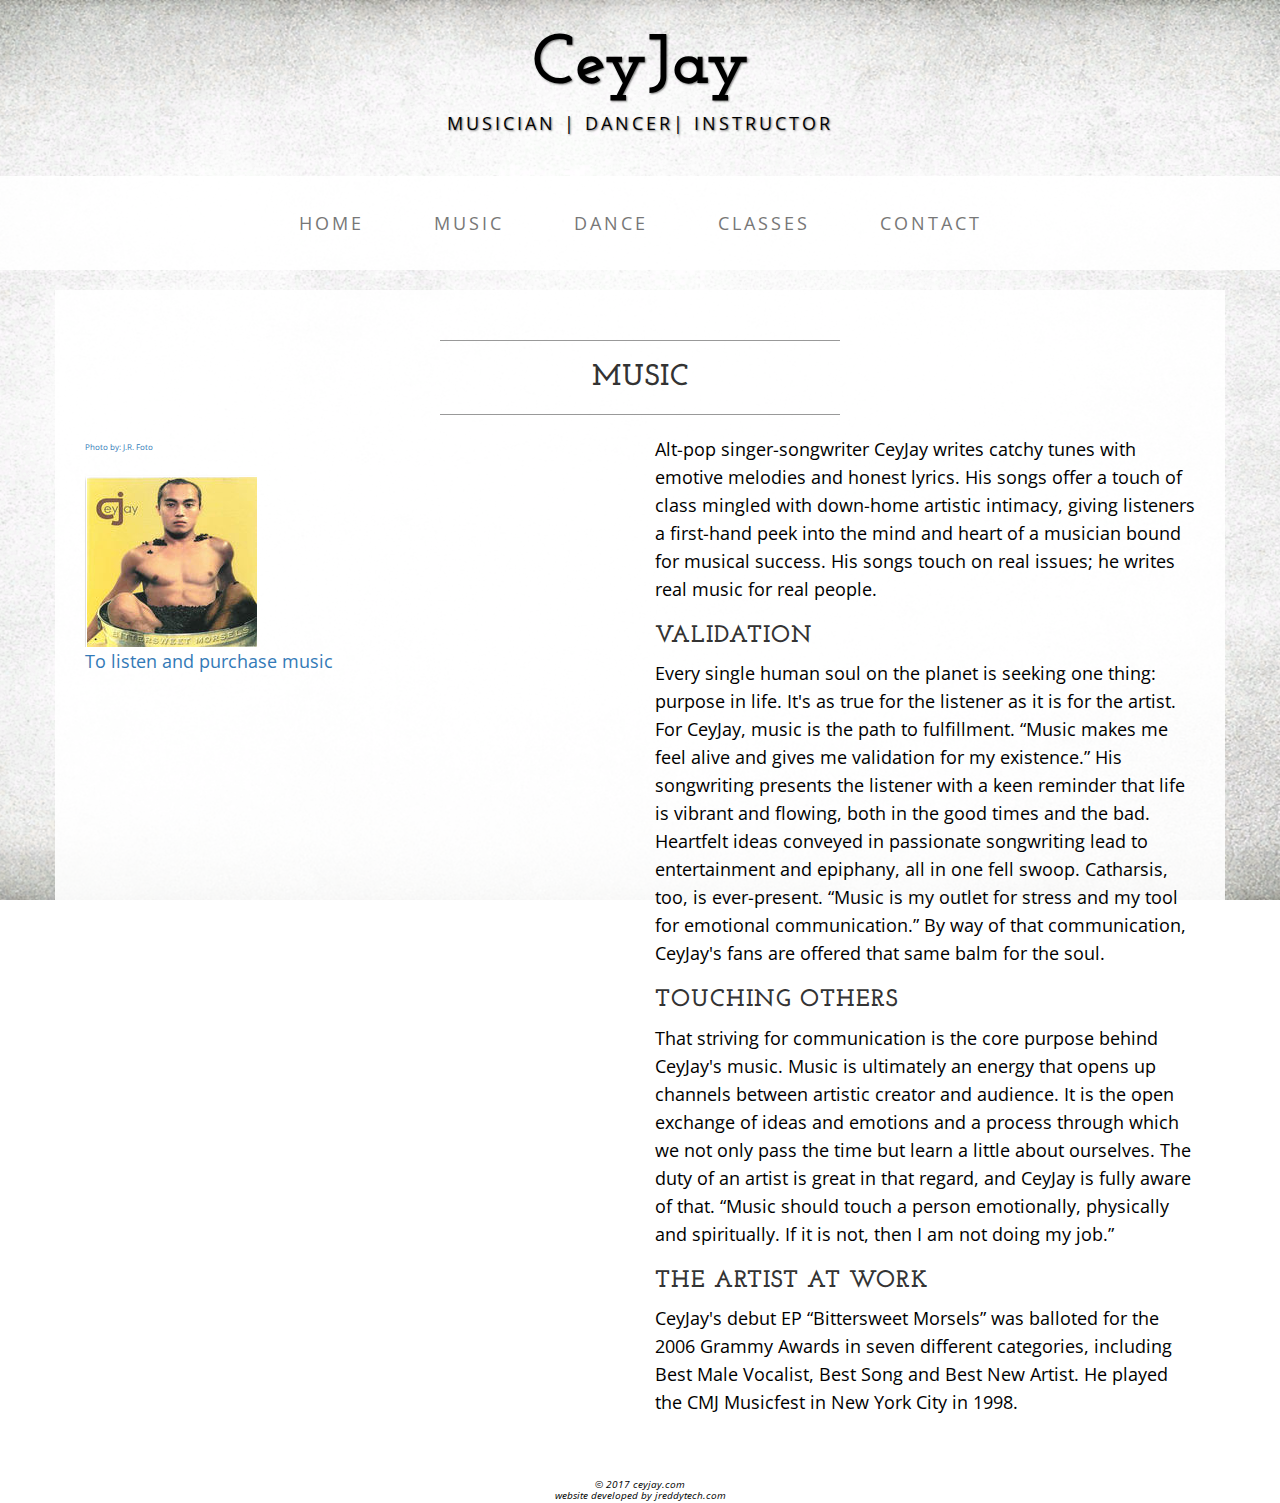
==== about.html @ e0f5177a "added video in music" ====
<!DOCTYPE html>
<html lang="en">

<head>

    <meta charset="utf-8">
    <meta http-equiv="X-UA-Compatible" content="IE=edge">
    <meta name="viewport" content="width=device-width, initial-scale=1">
    <meta name="description" content="">
    <meta name="author" content="">

    <title>Music</title>

    <!-- Bootstrap Core CSS -->
    <link href="css/bootstrap.min.css" rel="stylesheet">

    <!-- Custom CSS -->
    <link href="css/business-casual.css" rel="stylesheet">

    <!-- Fonts -->
    <link href="https://fonts.googleapis.com/css?family=Open+Sans:300italic,400italic,600italic,700italic,800italic,400,300,600,700,800" rel="stylesheet" type="text/css">
    <link href="https://fonts.googleapis.com/css?family=Josefin+Slab:100,300,400,600,700,100italic,300italic,400italic,600italic,700italic" rel="stylesheet" type="text/css">

    <!-- HTML5 Shim and Respond.js IE8 support of HTML5 elements and media queries -->
    <!-- WARNING: Respond.js doesn't work if you view the page via file:// -->
    <!--[if lt IE 9]>
        <script src="https://oss.maxcdn.com/libs/html5shiv/3.7.0/html5shiv.js"></script>
        <script src="https://oss.maxcdn.com/libs/respond.js/1.4.2/respond.min.js"></script>
    <![endif]-->

</head>

<body>

<div style="color: black;" class="brand">CeyJay</div>
<div style="color: black;" class="address-bar">Musician | Dancer| Instructor </div>

    <!-- Navigation -->
    <nav class="navbar navbar-default" role="navigation">
        <div class="container">
            <!-- Brand and toggle get grouped for better mobile display -->
            <div class="navbar-header">
                <button type="button" class="navbar-toggle" data-toggle="collapse" data-target="#bs-example-navbar-collapse-1">
                    <span class="sr-only">Toggle navigation</span>
                    <span class="icon-bar"></span>
                    <span class="icon-bar"></span>
                    <span class="icon-bar"></span>
                </button>
                <!-- navbar-brand is hidden on larger screens, but visible when the menu is collapsed -->
                <a class="navbar-brand" href="index.html">CeyJay</a>
            </div>
            <!-- Collect the nav links, forms, and other content for toggling -->
            <div class="collapse navbar-collapse" id="bs-example-navbar-collapse-1">
                <ul class="nav navbar-nav">
                    <li>
                        <a href="index.html">Home</a>
                    </li>
                    <li>
                        <a href="about.html">Music</a>
                    </li>
                    <li>
                        <a href="blog.html">Dance</a>
                    </li>
                    <li>
                        <a href="classes.html">Classes</a>
                    </li>
                    <li>
                        <a href="contact.html">Contact</a>
                    </li>
                </ul>
            </div>
            <!-- /.navbar-collapse -->
        </div>
        <!-- /.container -->
    </nav>

    <div class="container">

        <div class="row">
            <div class="box">
                <div class="col-lg-12">
                    <hr>
                    <h2 style="text-align: center;">Music
                        <!--<strong>business casual</strong>-->
                    </h2>
                    <hr>
                </div>
                <div class="col-md-6">
                    <img class="img-responsive img-border-left"
                         src="img/lay_on_piano.jpg" alt="">
                    <!--<img class="img-responsive img-border-left" src="img/slide-2.jpg" alt="">-->
                    <a  style="font-size: 8px;" href="https://www.facebook.com/jrfotoLA?ref=ts&fref=ts">Photo by: J.R. Foto</a>
                    <img style="margin-top: 20px"  class="img-responsive img-border-left"
                         src="img/music_logo.png" alt="">
                    <p>
                        <a href="https://itunes.apple.com/us/album/bittersweet-morsels-ep/id275667358">To listen and purchase music</a></p>
                        
                        <div style="margin-top: 40px;" class="embed-responsive embed-responsive-4by3">

                            <iframe width="560" height="315" src="https://www.youtube.com/embed/akujCxN6GPQ" frameborder="0" allowfullscreen></iframe>
                        </div>
                </div>
                <div class="col-md-6">
                    <p>Alt-pop singer-songwriter CeyJay writes catchy tunes with emotive melodies and honest lyrics. His songs offer a touch of class mingled with down-home artistic intimacy, giving listeners a first-hand peek into the mind and heart of a musician bound for musical success. His songs touch on real issues; he writes real music for real people.</p>
                    <h3>Validation</h3>
                    <p>Every single human soul on the planet is seeking one thing: purpose in life. It's as true for the listener as it is for the artist. For CeyJay, music is the path to fulfillment. “Music makes me feel alive and gives me validation for my existence.” His songwriting presents the listener with a keen reminder that life is vibrant and flowing, both in the good times and the bad. Heartfelt ideas conveyed in passionate songwriting lead to entertainment and epiphany, all in one fell swoop. Catharsis, too, is ever-present. “Music is my outlet for stress and my tool for emotional communication.” By way of that communication, CeyJay's fans are offered that same balm for the soul.</p>
                    <h3>Touching Others</h3>
                    <p>That striving for communication is the core purpose behind CeyJay's music. Music is ultimately an energy that opens up channels between artistic creator and audience. It is the open exchange of ideas and emotions and a process through which we not only pass the time but learn a little about ourselves. The duty of an artist is great in that regard, and CeyJay is fully aware of that. “Music should touch a person emotionally, physically and spiritually. If it is not, then I am not doing my job.”</p>
                    <h3>The Artist at Work</h3>
                    <p>CeyJay's debut EP “Bittersweet Morsels” was balloted for the 2006 Grammy Awards in seven different categories, including Best Male Vocalist, Best Song and Best New Artist. He played the CMJ Musicfest in New York City in 1998.</p>
                </div>
                <div class="clearfix"></div>
            </div>
        </div>

        <!--<div class="row">-->
            <!--<div class="box">-->
                <!--<div class="col-lg-12">-->
                    <!--<hr>-->
                    <!--<h2 class="intro-text text-center">Our-->
                        <!--<strong>Team</strong>-->
                    <!--</h2>-->
                    <!--<hr>-->
                <!--</div>-->
                <!--<div class="col-sm-4 text-center">-->
                    <!--<img class="img-responsive" src="http://placehold.it/750x450" alt="">-->
                    <!--<h3>John Smith-->
                        <!--<small>Job Title</small>-->
                    <!--</h3>-->
                <!--</div>-->
                <!--<div class="col-sm-4 text-center">-->
                    <!--<img class="img-responsive" src="http://placehold.it/750x450" alt="">-->
                    <!--<h3>John Smith-->
                        <!--<small>Job Title</small>-->
                    <!--</h3>-->
                <!--</div>-->
                <!--<div class="col-sm-4 text-center">-->
                    <!--<img class="img-responsive" src="http://placehold.it/750x450" alt="">-->
                    <!--<h3>John Smith-->
                        <!--<small>Job Title</small>-->
                    <!--</h3>-->
                <!--</div>-->
                <!--<div class="clearfix"></div>-->
            <!--</div>-->
        <!--</div>-->

    </div>
    <!-- /.container -->

    <footer>
        <div class="container">
            <div class="row">
                <i><div style="font-size: 8px;" class="col-lg-12 text-center">
                    <p> &copy; 2017 ceyjay.com</p>
                    <p style="margin-top: -5px"> website developed by jreddytech.com</p>
                </div>
                </i>
            </div>
        </div>
    </footer>

    <!-- jQuery -->
    <script src="js/jquery.js"></script>

    <!-- Bootstrap Core JavaScript -->
    <script src="js/bootstrap.min.js"></script>

</body>

</html>
---- css/business-casual.css ----
/*!
 * Start Bootstrap - Business Casual (http://startbootstrap.com/)
 * Copyright 2013-2016 Start Bootstrap
 * Licensed under MIT (https://github.com/BlackrockDigital/startbootstrap/blob/gh-pages/LICENSE)
 */

body {
    font-family: "Open Sans","Helvetica Neue",Helvetica,Arial,sans-serif;
    background: url('../img/bg.jpg') no-repeat center center fixed;
    -webkit-background-size: cover;
    -moz-background-size: cover;
    background-size: cover;
    -o-background-size: cover;
}

h1,
h2,
h3,
h4,
h5,
h6 {
    text-transform: uppercase;
    font-family: "Josefin Slab","Helvetica Neue",Helvetica,Arial,sans-serif;
    font-weight: 700;
    letter-spacing: 1px;
}

p {
    font-size: 1.25em;
    line-height: 1.6;
    color: #000;
}

hr {
    max-width: 400px;
    border-color: #999999;
}

.brand,
.address-bar {
    display: none;
}

.navbar-brand {
    text-transform: uppercase;
    font-weight: 900;
    letter-spacing: 2px;
}

.navbar-nav {
    text-transform: uppercase;
    font-weight: 400;
    letter-spacing: 3px;
}

.img-full {
    min-width: 100%;
}

.brand-before,
.brand-name {
    text-transform: capitalize;
}

.brand-before {
    margin: 15px 0;
}

.brand-name {
    margin: 0;
    font-size: 4em;
}

.tagline-divider {
    margin: 15px auto 3px;
    max-width: 250px;
    border-color: #999999;
}

.box {
    margin-bottom: 20px;
    padding: 30px 15px;
    background: #fff;
    background: rgba(255,255,255,0.9);
}

.intro-text {
    text-transform: uppercase;
    font-size: 1.25em;
    font-weight: 400;
    letter-spacing: 1px;
}

.img-border {
    float: none;
    margin: 0 auto 0;
    border: #999999 solid 1px;
}

.img-left {
    float: none;
    margin: 0 auto 0;
}

footer {
    background: #fff;
    background: rgba(255,255,255,0.9);
}

footer p {
    margin: 0;
/*     padding: 50px 0; */
}

@media screen and (min-width:768px) {
    .brand {
        display: inherit;
        margin: 0;
        padding: 30px 0 10px;
        text-align: center;
        text-shadow: 1px 1px 2px rgba(0,0,0,0.5);
        font-family: "Josefin Slab","Helvetica Neue",Helvetica,Arial,sans-serif;
        font-size: 5em;
        font-weight: 700;
        line-height: normal;
        color: #fff;
    }

    .top-divider {
        margin-top: 0;
    }

    .img-left {
        float: left;
        margin-right: 25px;
    }

    .address-bar {
        display: inherit;
        margin: 0;
        padding: 0 0 40px;
        text-align: center;
        text-shadow: 1px 1px 2px rgba(0,0,0,0.5);
        text-transform: uppercase;
        font-size: 1.25em;
        font-weight: 400;
        letter-spacing: 3px;
        color: #fff;
    }

    .navbar {
        border-radius: 0;
    }

    .navbar-header {
        display: none;
    }

    .navbar {
        min-height: 0;
    }

    .navbar-default {
        border: none;
        background: #fff;
        background: rgba(255,255,255,0.9);
    }

    .nav>li>a {
        padding: 35px;
    }

    .navbar-nav>li>a {
        line-height: normal;
    }

    .navbar-nav {
        display: table;
        float: none;
        margin: 0 auto;
        table-layout: fixed;
        font-size: 1.25em;
    }
}

@media screen and (min-width:1200px) {
    .box:after {
        content: '';
        display: table;
        clear: both;
    }
}
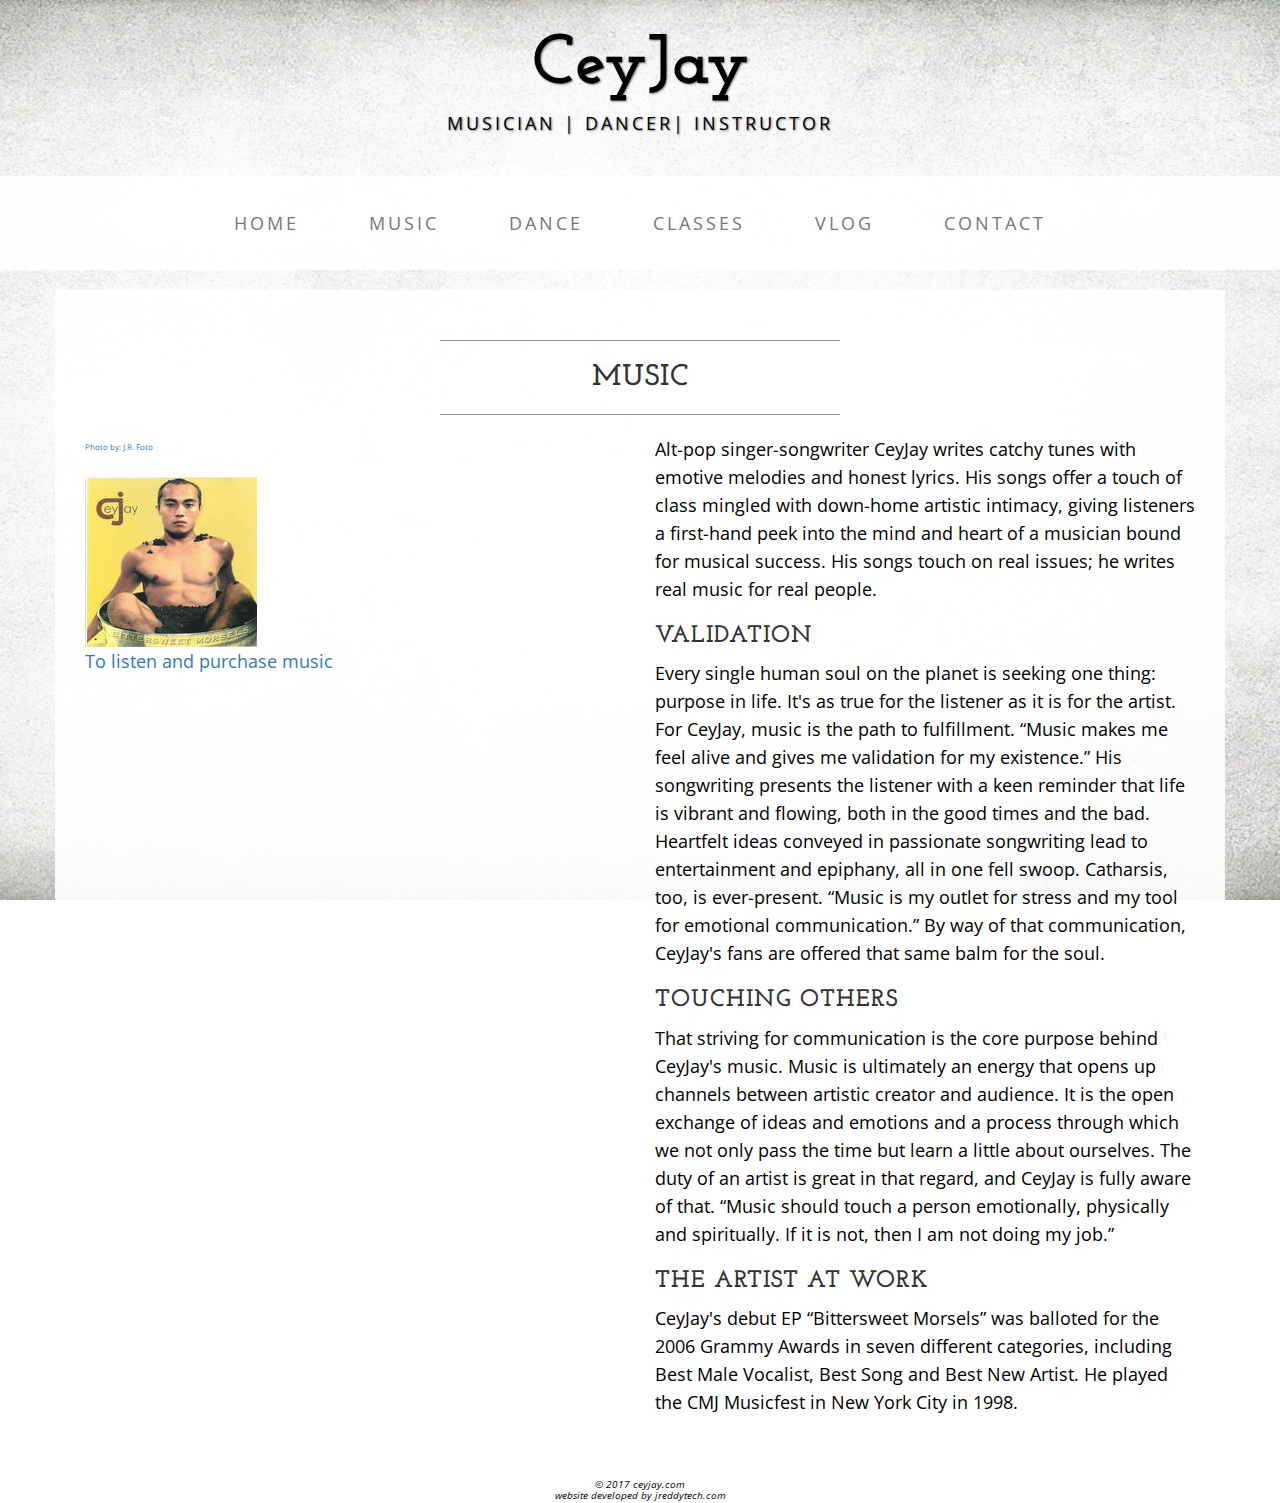
==== commit 77431af1: "added vlog" ====
--- a/about.html
+++ b/about.html
@@ -50,25 +50,28 @@
                 <a class="navbar-brand" href="index.html">CeyJay</a>
             </div>
             <!-- Collect the nav links, forms, and other content for toggling -->
-            <div class="collapse navbar-collapse" id="bs-example-navbar-collapse-1">
-                <ul class="nav navbar-nav">
-                    <li>
-                        <a href="index.html">Home</a>
-                    </li>
-                    <li>
-                        <a href="about.html">Music</a>
-                    </li>
-                    <li>
-                        <a href="blog.html">Dance</a>
-                    </li>
-                    <li>
-                        <a href="classes.html">Classes</a>
-                    </li>
-                    <li>
-                        <a href="contact.html">Contact</a>
-                    </li>
-                </ul>
-            </div>
+               <div class="collapse navbar-collapse" id="bs-example-navbar-collapse-1">
+            <ul class="nav navbar-nav">
+                <li>
+                    <a href="index.html">Home</a>
+                </li>
+                <li>
+                    <a href="about.html">Music</a>
+                </li>
+                <li>
+                    <a href="blog.html">Dance</a>
+                </li>
+                <li>
+                    <a href="classes.html">Classes</a>
+                </li>
+                 <li>
+                    <a href="news.html">VLog</a>
+                </li>
+                <li>
+                    <a href="contact.html">Contact</a>
+                </li>
+            </ul>
+        </div>
             <!-- /.navbar-collapse -->
         </div>
         <!-- /.container -->
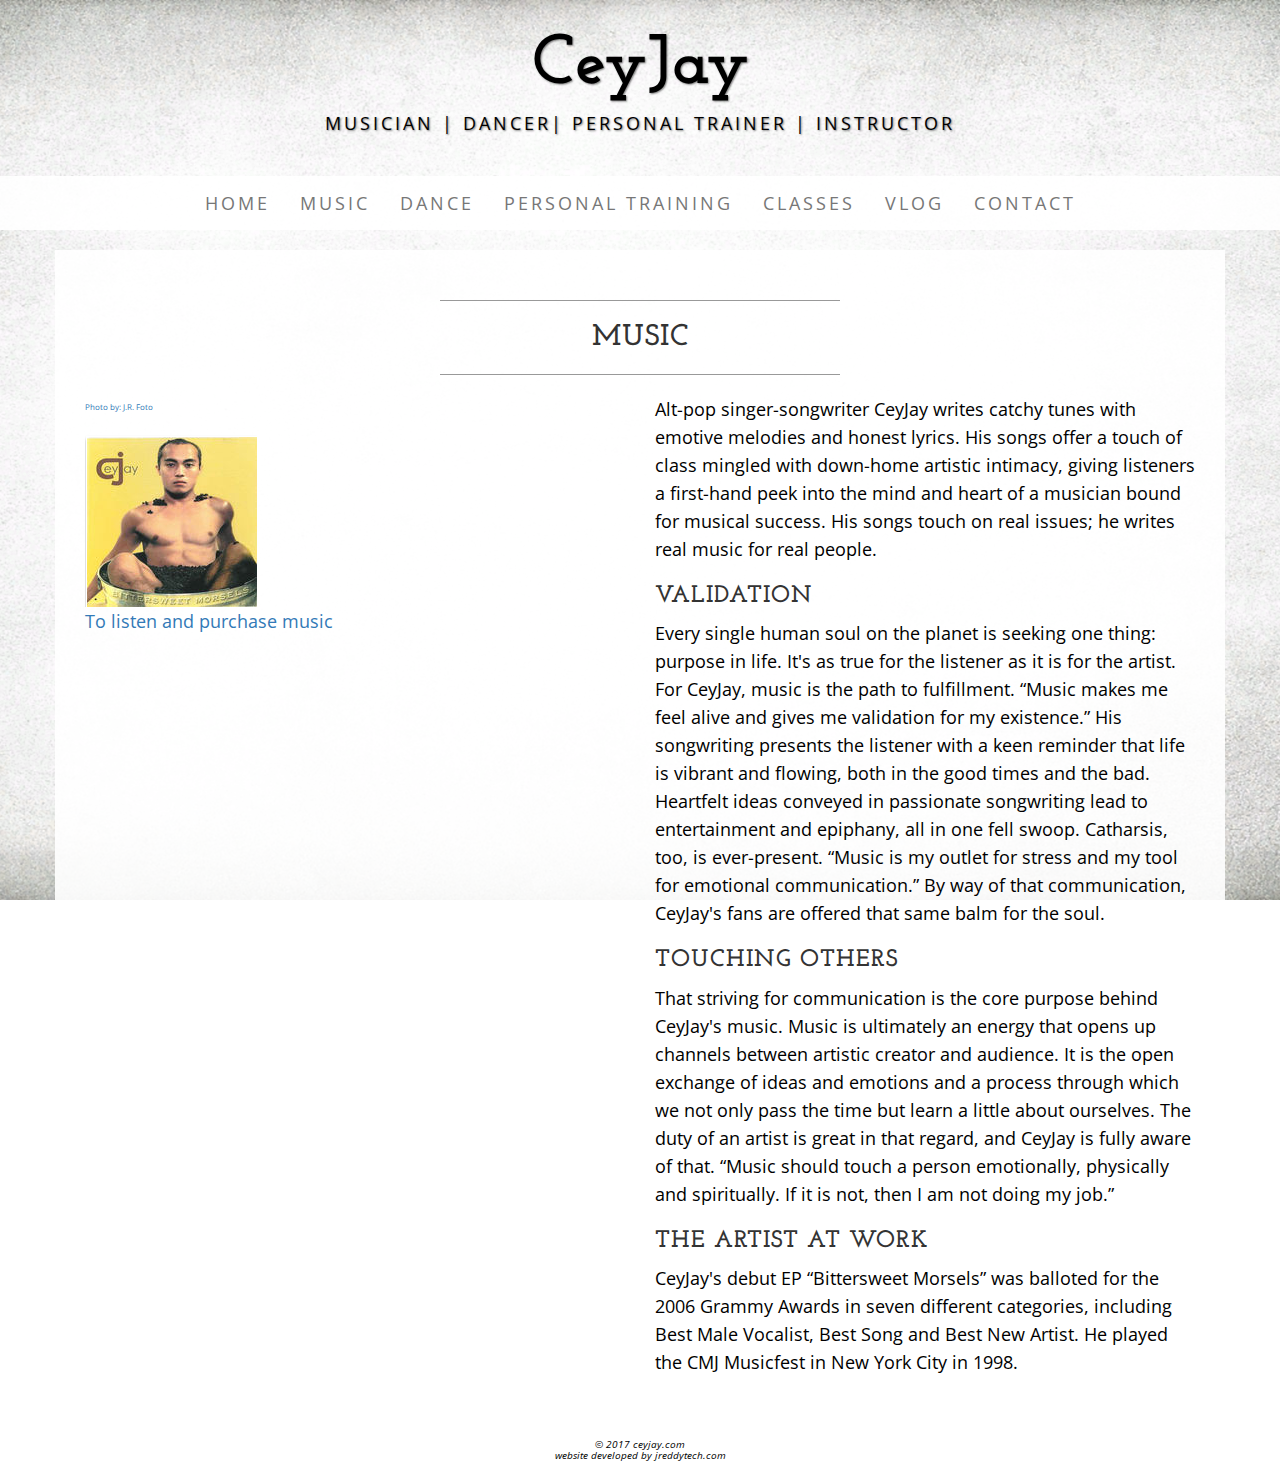
==== commit 23589b30: "Added Personal Trainer Tab" ====
--- a/about.html
+++ b/about.html
@@ -33,7 +33,7 @@
 <body>
 
 <div style="color: black;" class="brand">CeyJay</div>
-<div style="color: black;" class="address-bar">Musician | Dancer| Instructor </div>
+<div style="color: black;" class="address-bar">Musician | Dancer| Personal Trainer | Instructor </div>
 
     <!-- Navigation -->
     <nav class="navbar navbar-default" role="navigation">
@@ -61,11 +61,14 @@
                 <li>
                     <a href="blog.html">Dance</a>
                 </li>
+                 <li>
+                    <a href="personal_training.html">Personal Training</a>
+                </li>
                 <li>
                     <a href="classes.html">Classes</a>
                 </li>
                  <li>
-                    <a href="news.html">VLog</a>
+                    <a href="vlog.html">Vlog</a>
                 </li>
                 <li>
                     <a href="contact.html">Contact</a>
@@ -100,7 +103,7 @@
                         
                         <div style="margin-top: 40px;" class="embed-responsive embed-responsive-4by3">
 
-                            <iframe width="560" height="315" src="https://www.youtube.com/embed/akujCxN6GPQ" frameborder="0" allowfullscreen></iframe>
+                            <iframe width="560" height="315" src="https://www.youtube.com/embed/dtByon9WcYs" frameborder="0" allowfullscreen></iframe>
                         </div>
                 </div>
                 <div class="col-md-6">
--- a/css/business-casual.css
+++ b/css/business-casual.css
@@ -166,9 +166,9 @@
         background: rgba(255,255,255,0.9);
     }
 
-    .nav>li>a {
+ /*    .nav>li>a {
         padding: 35px;
-    }
+    } */
 
     .navbar-nav>li>a {
         line-height: normal;
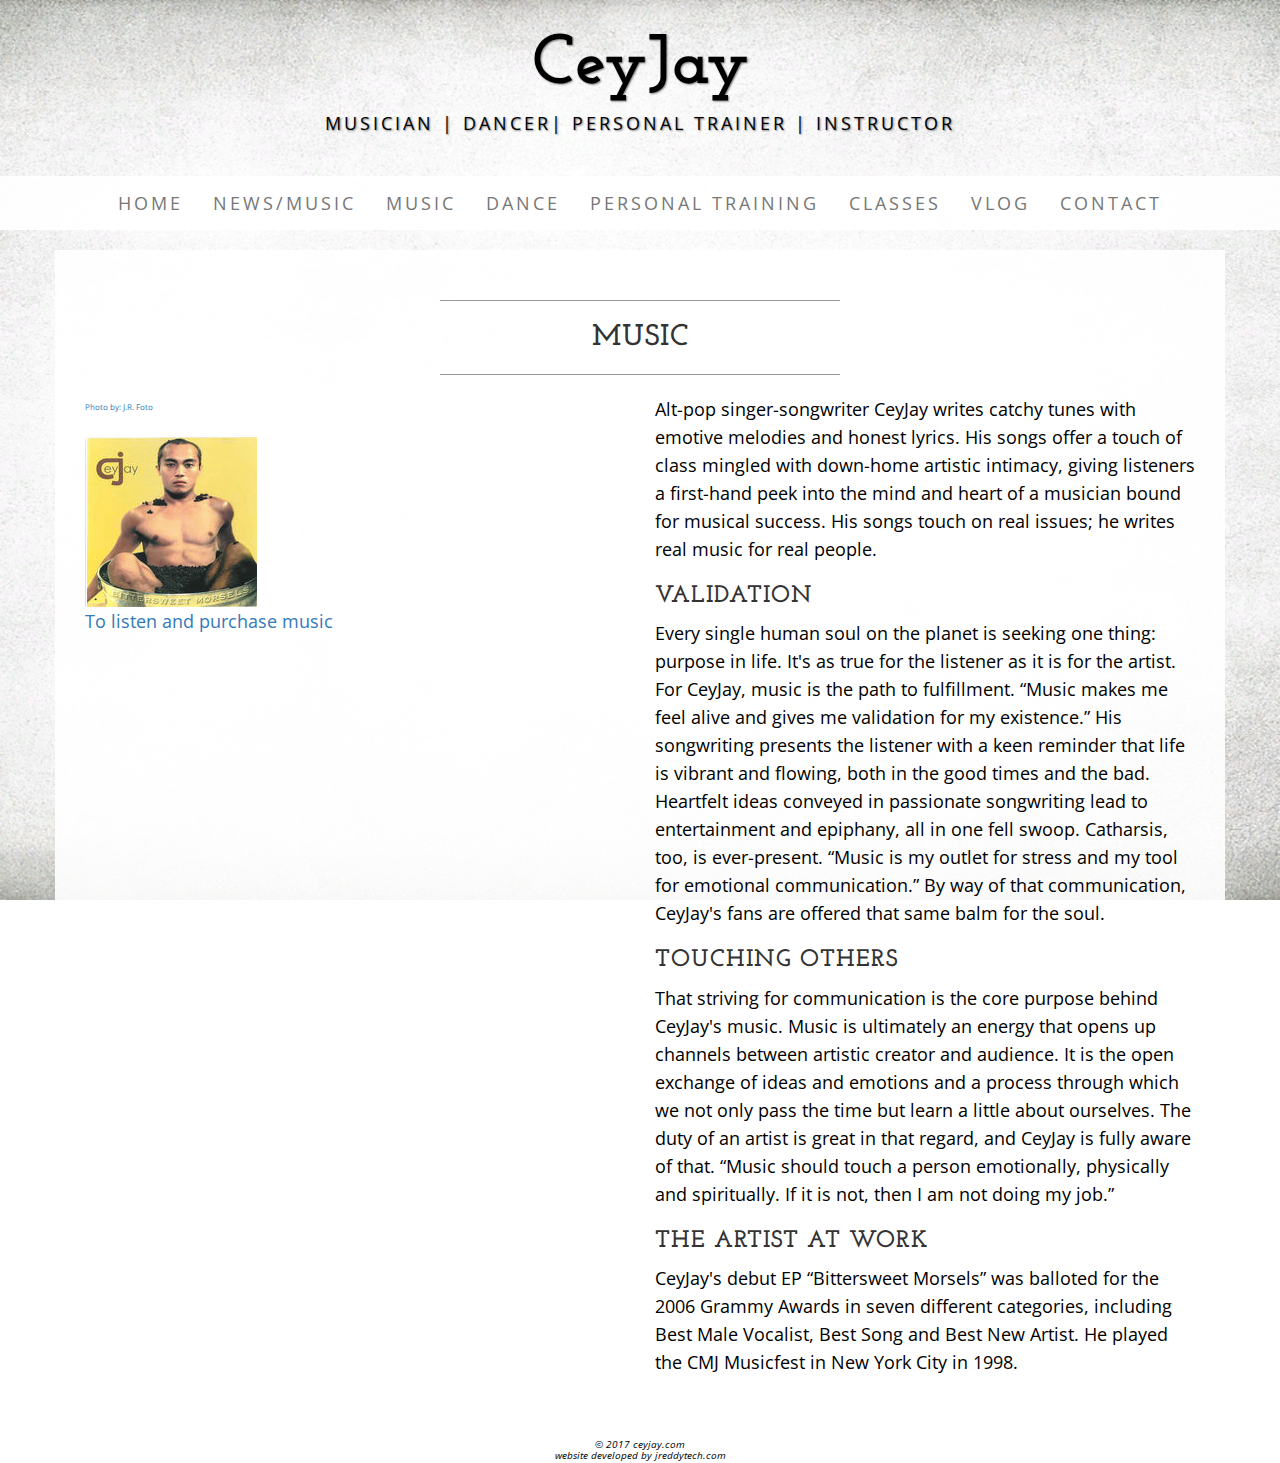
==== commit 09a3dddd: "added news/music" ====
--- a/about.html
+++ b/about.html
@@ -56,12 +56,15 @@
                     <a href="index.html">Home</a>
                 </li>
                 <li>
+                    <a href="news_events.html">News/Music</a>
+                </li>
+                <li>
                     <a href="about.html">Music</a>
                 </li>
                 <li>
                     <a href="blog.html">Dance</a>
                 </li>
-                 <li>
+                <li>
                     <a href="personal_training.html">Personal Training</a>
                 </li>
                 <li>
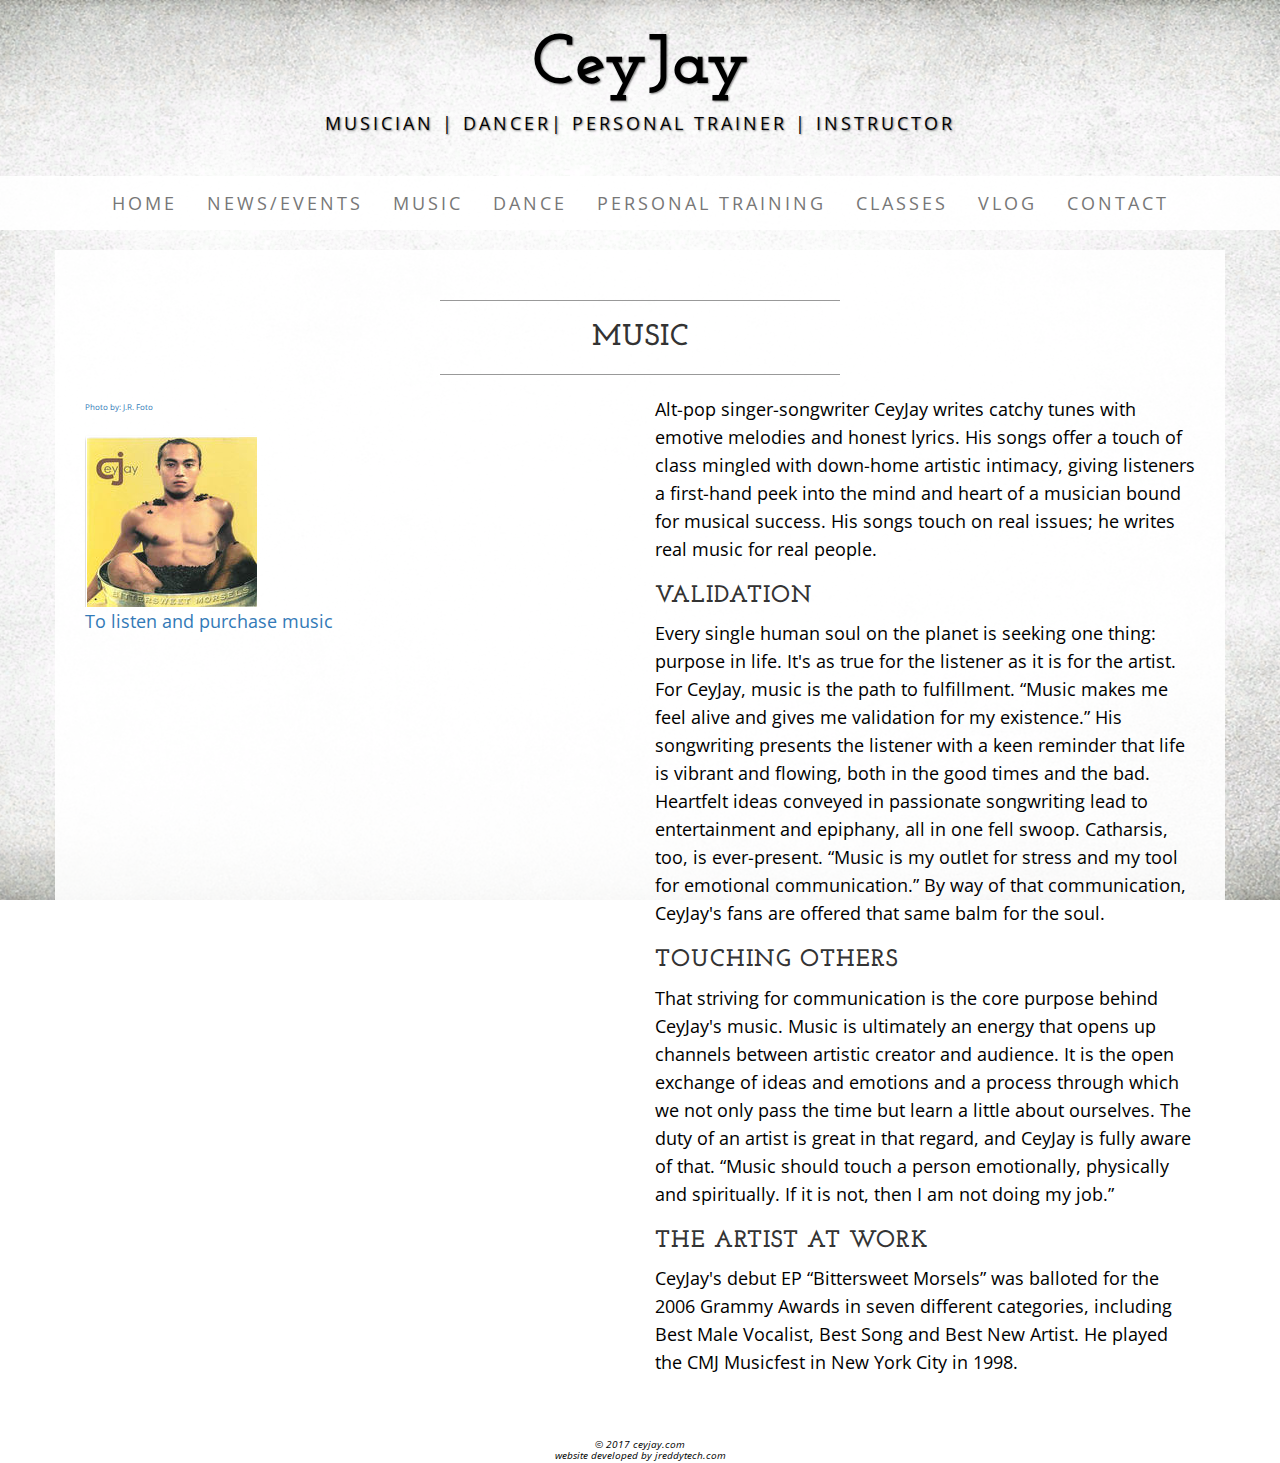
==== commit ebec30e8: "updated news/events" ====
--- a/about.html
+++ b/about.html
@@ -56,7 +56,7 @@
                     <a href="index.html">Home</a>
                 </li>
                 <li>
-                    <a href="news_events.html">News/Music</a>
+                    <a href="news_events.html">News/Events</a>
                 </li>
                 <li>
                     <a href="about.html">Music</a>
